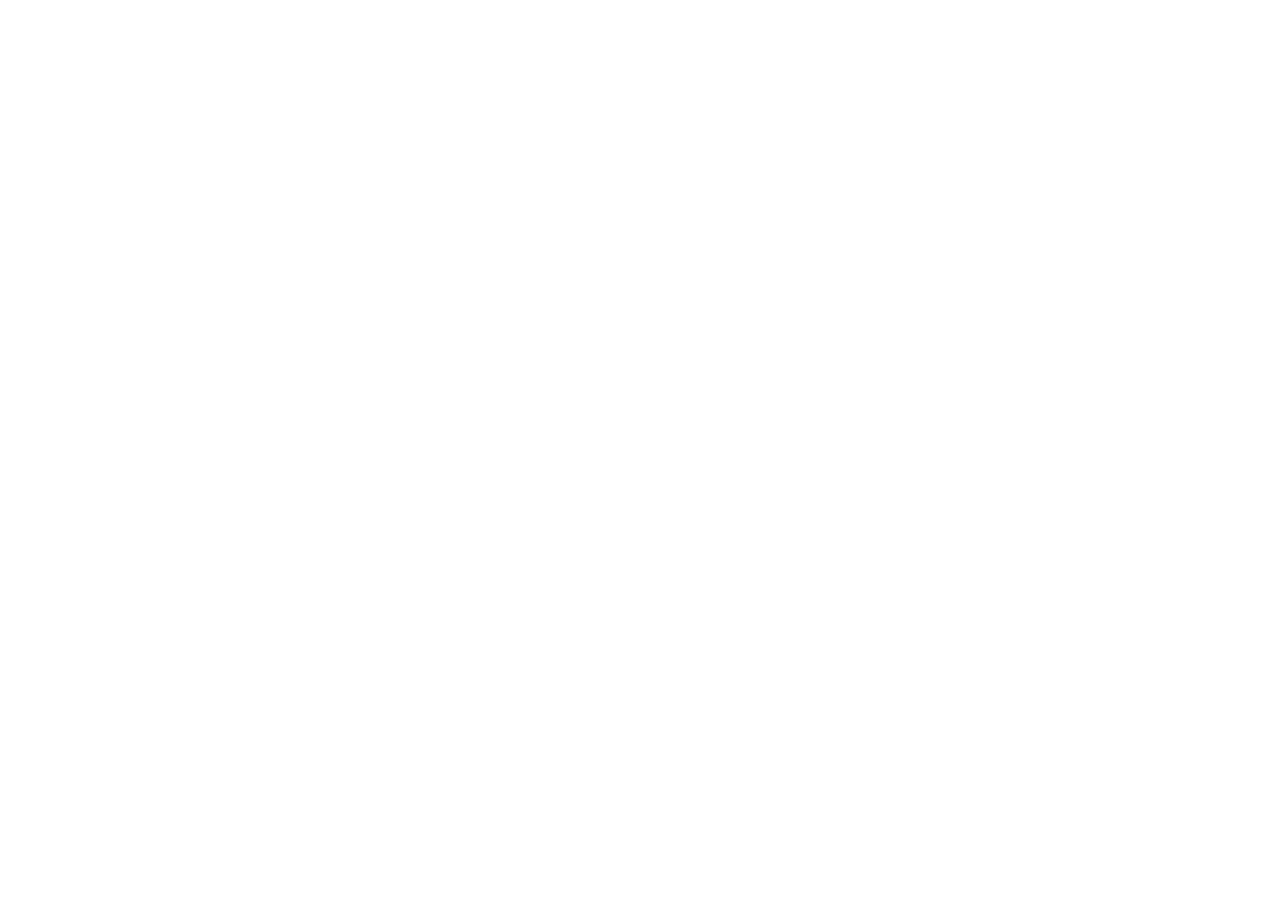
==== index.html @ a3144a3c "1/23 | Made a basic skeleton and added basic folders for production" ====
<!DOCTYPE html>
<html lang="en">
<head>
    <title>Tsum Tsum Memory Match</title>
</head>
<body>
    <div id="js-target"></div>
    <script src="https://code.jquery.com/jquery-3.4.1.js"></script>
    <script src="/js_folder/tsumtsummemorymatch.js"></script>
    <script src="/js_folder/main.js"></script>
</body>
</html>
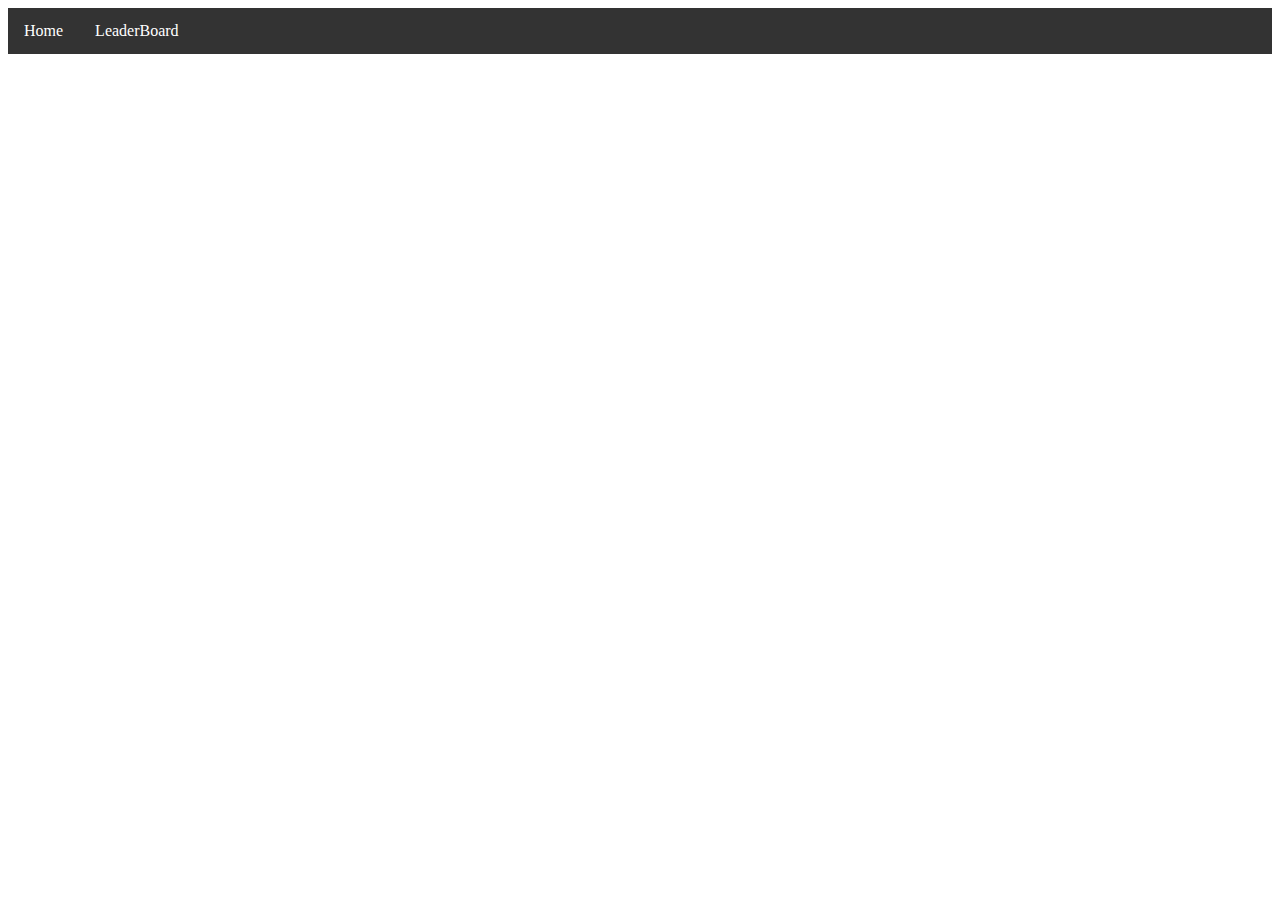
==== commit b90e06ef: "1/23 | Create a basic header for testing" ====
--- a/index.html
+++ b/index.html
@@ -1,6 +1,7 @@
 <!DOCTYPE html>
 <html lang="en">
 <head>
+    <link rel="stylesheet" href="/css_folder/displaydom.css">
     <title>Tsum Tsum Memory Match</title>
 </head>
 <body>
--- a/css_folder/displaydom.css
+++ b/css_folder/displaydom.css
@@ -0,0 +1,18 @@
+#ulHeader {
+    list-style-type: none;
+    margin: 0;
+    padding: 0;
+    overflow: hidden;
+    background-color: #333;
+}
+.liNav{
+    float:left;
+    color: white;
+    display: block;
+    text-align: center;
+    padding: 14px 16px;
+    text-decoration: none;
+}
+.liNav:hover{
+    background-color: #111;
+}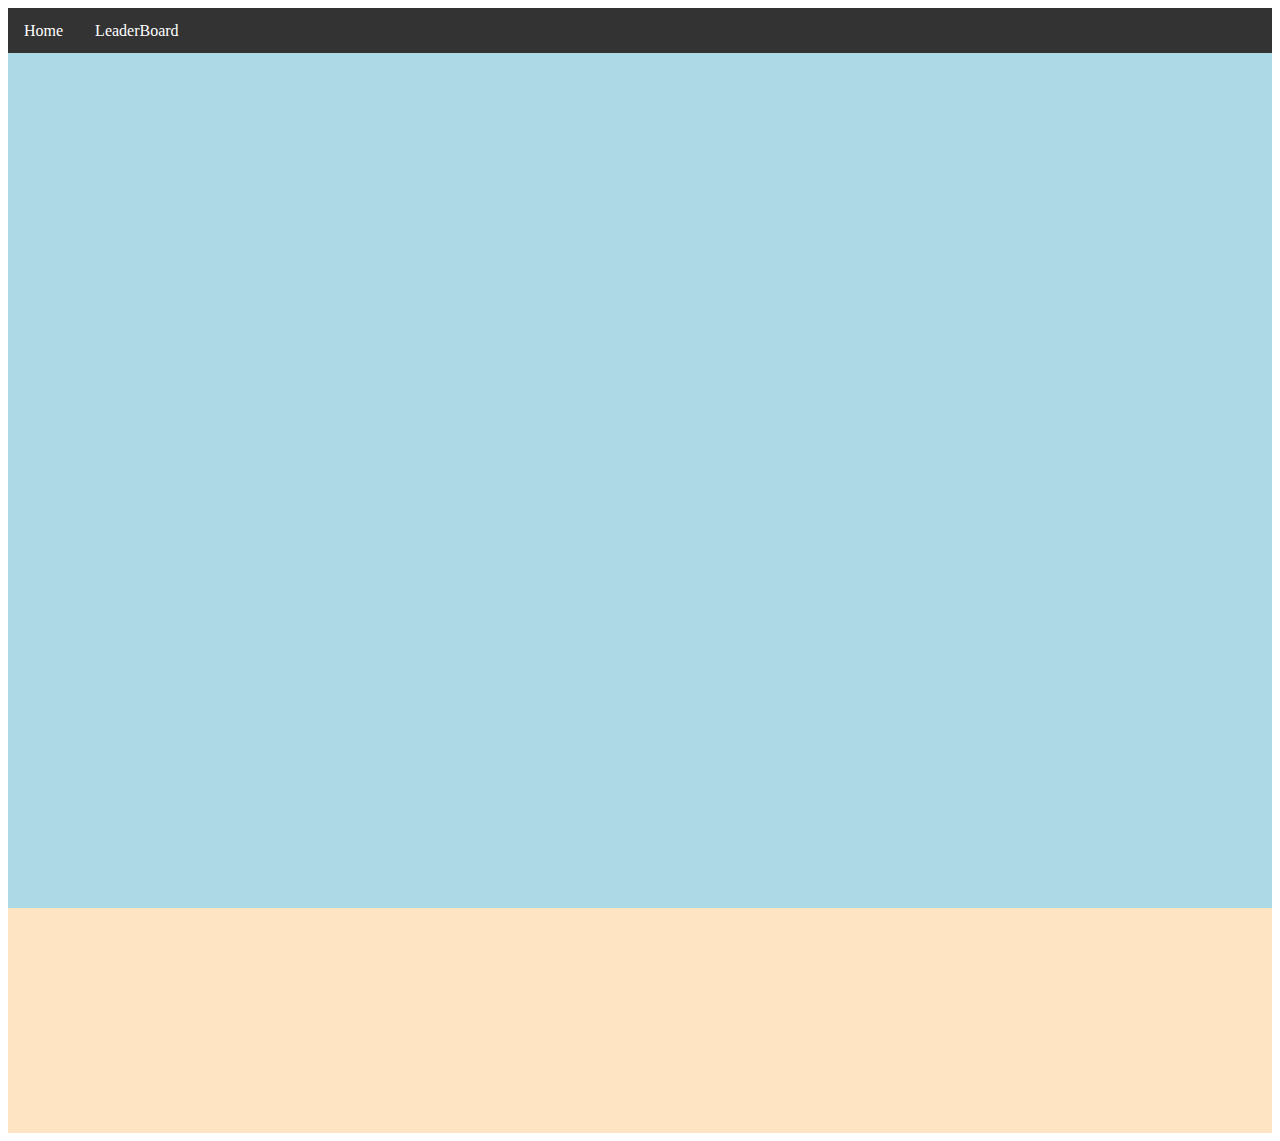
==== commit afb09ea4: "1/23 | Added Event listeners to Home && LeaderBoard" ====
--- a/index.html
+++ b/index.html
@@ -7,6 +7,7 @@
 <body>
     <div id="js-target"></div>
     <script src="https://code.jquery.com/jquery-3.4.1.js"></script>
+    <script src="/js_folder/eventlisteners.js"></script>
     <script src="/js_folder/tsumtsummemorymatch.js"></script>
     <script src="/js_folder/main.js"></script>
 </body>
--- a/css_folder/displaydom.css
+++ b/css_folder/displaydom.css
@@ -1,5 +1,10 @@
+/************* 
+    HEADER 
+**************/
+
 #ulHeader {
     list-style-type: none;
+    height: 5vh;
     margin: 0;
     padding: 0;
     overflow: hidden;
@@ -15,4 +20,26 @@
 }
 .liNav:hover{
     background-color: #111;
+}
+
+/************* 
+    BODY 
+**************/
+
+#bodyElement {
+    height: 95vh;
+    margin: 0;
+    padding: 0;
+    background-color: lightblue;
+}
+
+/************* 
+    FOOTER 
+**************/
+
+#footerElement{
+    height: 25vh;
+    margin: 0;
+    padding: 0;
+    background-color: bisque;
 }